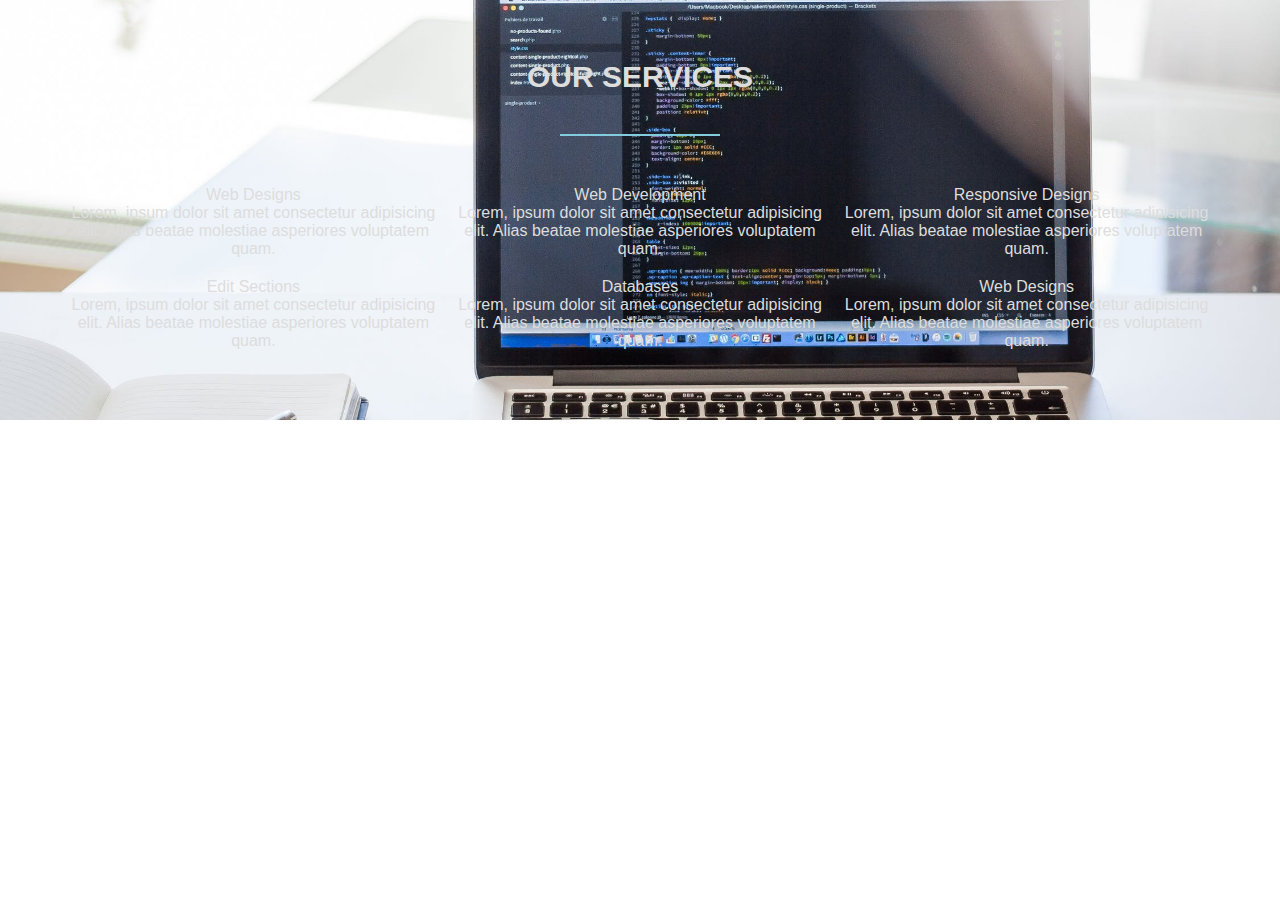
==== about_sections/services.html @ 5686a14f "started services section." ====
<!DOCTYPE html>
<html lang="en">

<head>
    <meta charset="UTF-8">
    <meta name="viewport" content="width=device-width, initial-scale=1.0">
    <meta http-equiv="X-UA-Compatible" content="ie=edge">
    <link rel="stylesheet" href="https://use.fontawesome.com/releases/v5.8.1/css/all.css"
        integrity="sha384-50oBUHEmvpQ+1lW4y57PTFmhCaXp0ML5d60M1M7uH2+nqUivzIebhndOJK28anvf" crossorigin="anonymous">
    <title>Document</title>

    <style>
        * {
            margin: 0;
            padding: 0;
            font-family: sans-serif;
            box-sizing: border-box;
        }

        .services-section {
            background: url('img/coding.jpeg') no-repeat 50% 50%;
            background-size: cover;
            padding: 60px 0;

        }

        .services-section::after {
            content: "";
            background: #333;
        }

        .inner-width {
            width: 100%;
            max-width: 1200px;
            margin: auto;
            padding: 0 20px;
            overflow: hidden;
        }

        .section-title {
            text-align: center;
            color: #ddd;
            text-transform: uppercase;
            font-size: 30px;
        }

        .border {
            width: 160px;
            height: 2px;
            background: #82ccdd;
            margin: 40px auto;
        }

        .services-container {
            display: flex;
            flex-wrap: wrap;
            justify-content: center;
        }

        .service-box {
            max-width: 33.33%;
            padding: 10px;
            text-align: center;
            color: #ddd;
            cursor: pointer;
        }
    </style>
</head>

<body>
    <section class="services-section">
        <div class="inner-width">
            <h1 class="section-title">Our Services</h1>
            <div class="border"></div>
            <div class="services-container">
                <div class="service-box">
                    <div class="service-icon">
                        <i class="fas fa-paint-brush"></i>
                    </div>
                    <div class="service-title">Web Designs</div>
                    <div class="service-desc">
                        Lorem, ipsum dolor sit amet consectetur adipisicing elit. Alias beatae molestiae asperiores
                        voluptatem quam.
                    </div>
                </div>

                <div class="service-box">
                    <div class="service-icon">
                        <i class="fas fa-code"></i>
                    </div>
                    <div class="service-title">Web Development</div>
                    <div class="service-desc">
                        Lorem, ipsum dolor sit amet consectetur adipisicing elit. Alias beatae molestiae asperiores
                        voluptatem quam.
                    </div>
                </div>

                <div class="service-box">
                    <div class="service-icon">
                        <i class="fas fa-brush"></i>
                    </div>
                    <div class="service-title">Responsive Designs</div>
                    <div class="service-desc">
                        Lorem, ipsum dolor sit amet consectetur adipisicing elit. Alias beatae molestiae asperiores
                        voluptatem quam.
                    </div>
                </div>

                <div class="service-box">
                    <div class="service-icon">
                        <i class="fas fa-object-ungroup"></i>
                    </div>
                    <div class="service-title">Edit Sections</div>
                    <div class="service-desc">
                        Lorem, ipsum dolor sit amet consectetur adipisicing elit. Alias beatae molestiae asperiores
                        voluptatem quam.
                    </div>
                </div>

                <div class="service-box">
                    <div class="service-icon">
                        <i class="fas fa-database"></i>
                    </div>
                    <div class="service-title">Databases</div>
                    <div class="service-desc">
                        Lorem, ipsum dolor sit amet consectetur adipisicing elit. Alias beatae molestiae asperiores
                        voluptatem quam.
                    </div>
                </div>

                <div class="service-box">
                    <div class="service-icon">
                        <i class="fab fa-android"></i>
                    </div>
                    <div class="service-title">Web Designs</div>
                    <div class="service-desc">
                        Lorem, ipsum dolor sit amet consectetur adipisicing elit. Alias beatae molestiae asperiores
                        voluptatem quam.
                    </div>
                </div>
            </div>
        </div>
    </section>
</body>

</html>
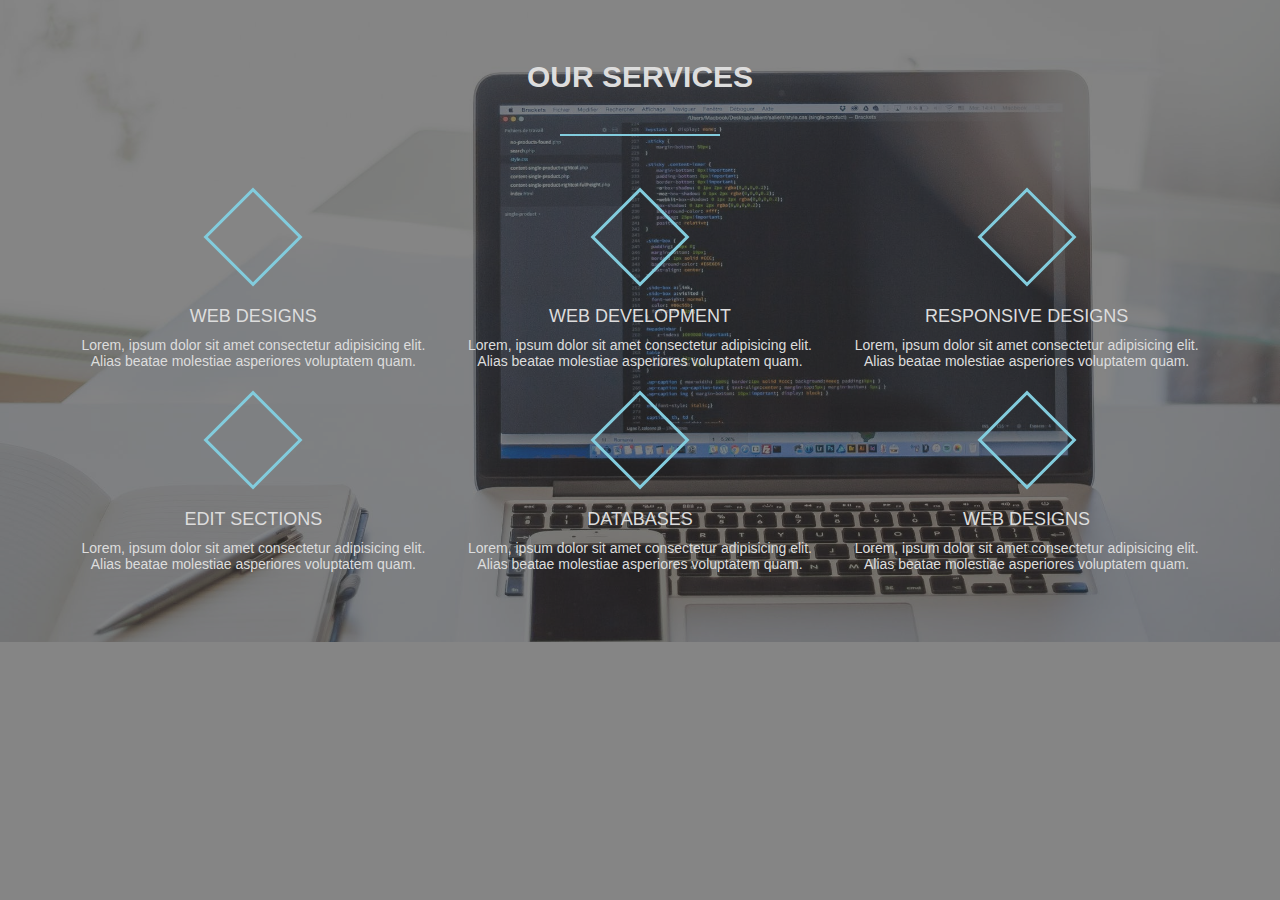
==== commit 76152b01: "update services." ====
--- a/about_sections/services.html
+++ b/about_sections/services.html
@@ -18,23 +18,32 @@
         }
 
         .services-section {
+            padding: 60px 0;
             background: url('img/coding.jpeg') no-repeat 50% 50%;
             background-size: cover;
-            padding: 60px 0;
 
         }
 
         .services-section::after {
             content: "";
+            position: absolute;
+            top: 0;
+            left: 0;
+            width: 100%;
+            height: 100%;
+            opacity: .6;
             background: #333;
+            z-index: 0;
         }
 
         .inner-width {
+            position: relative;
             width: 100%;
             max-width: 1200px;
             margin: auto;
             padding: 0 20px;
             overflow: hidden;
+            z-index: 1;
         }
 
         .section-title {
@@ -63,6 +72,49 @@
             text-align: center;
             color: #ddd;
             cursor: pointer;
+        }
+
+        .service-icon {
+            display: inline-block;
+            width: 70px;
+            height: 70px;
+            border: 3px solid #82ccdd;
+            color:#82ccdd;
+            transform: rotate(45deg);
+            margin-bottom: 30px;
+            margin-top: 16px;
+            transition: 0.3s linear;
+        }
+
+        .service-icon i {
+            line-height: 70px;
+            transform: rotate(-45deg);
+            font-size: 26px;
+        }
+
+        .service-box:hover .service-icon{
+            background: #82ccdd;
+            color: #ddd;
+        }
+        .service-title{
+            font-size: 18px;
+            text-transform: uppercase;
+            margin-bottom: 10px;
+        }
+        .service-desc {
+            font-size: 14px;
+        }
+
+        @media screen and (max-width: 960px) {
+            .service-box {
+                max-width: 45%;
+            }
+        }
+
+        @media screen and (max-width: 960px) {
+            .service-box {
+                max-width: 100%;
+            }
         }
     </style>
 </head>
